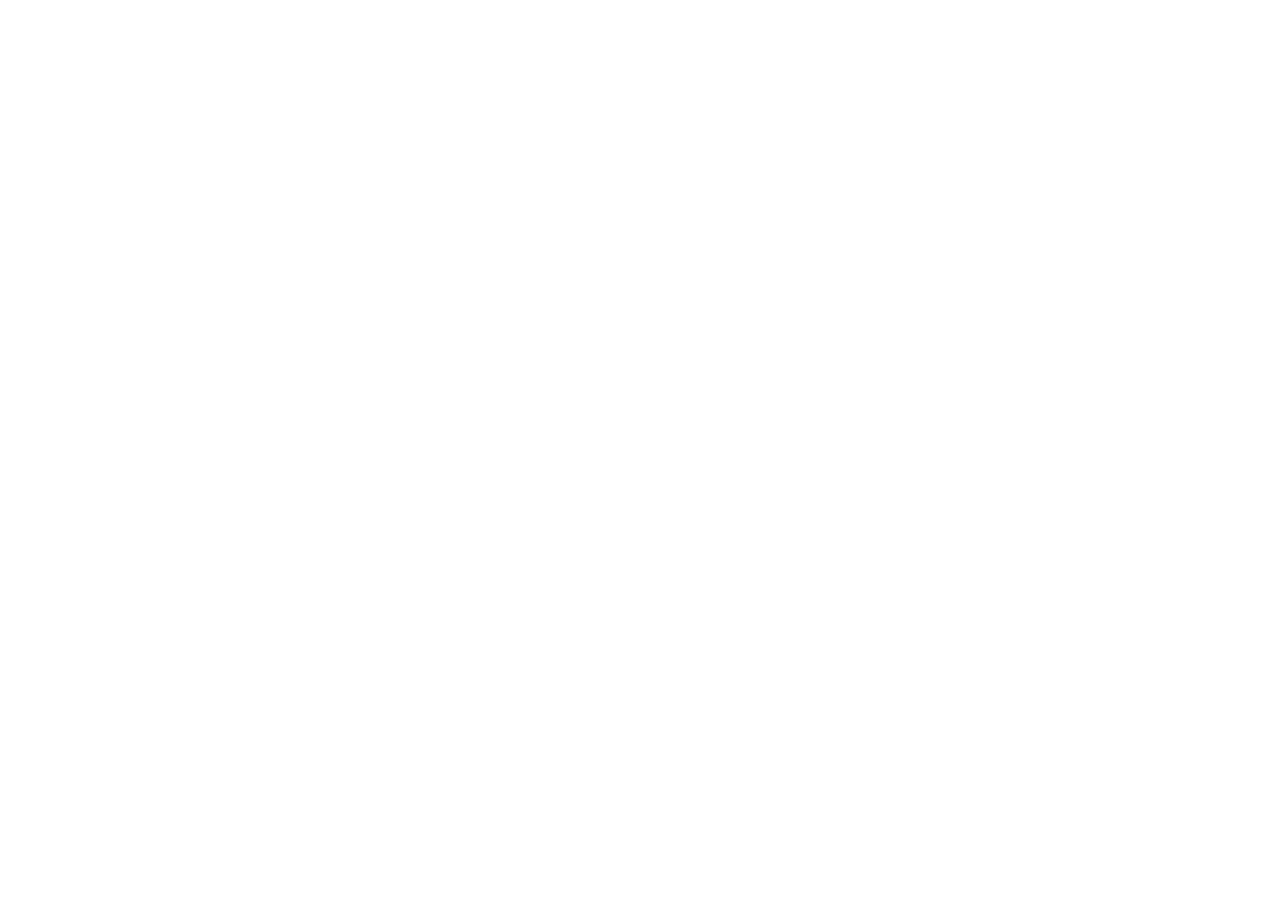
==== index.html @ eb75edfa "my second commit" ====
<!DOCTYPE html>
<html lang="en">
<head>
    <meta charset="UTF-8">
    <meta name="viewport" content="width=device-width, initial-scale=1.0">
    <title>Document</title>
</head>
<body>
    
</body>
</html>
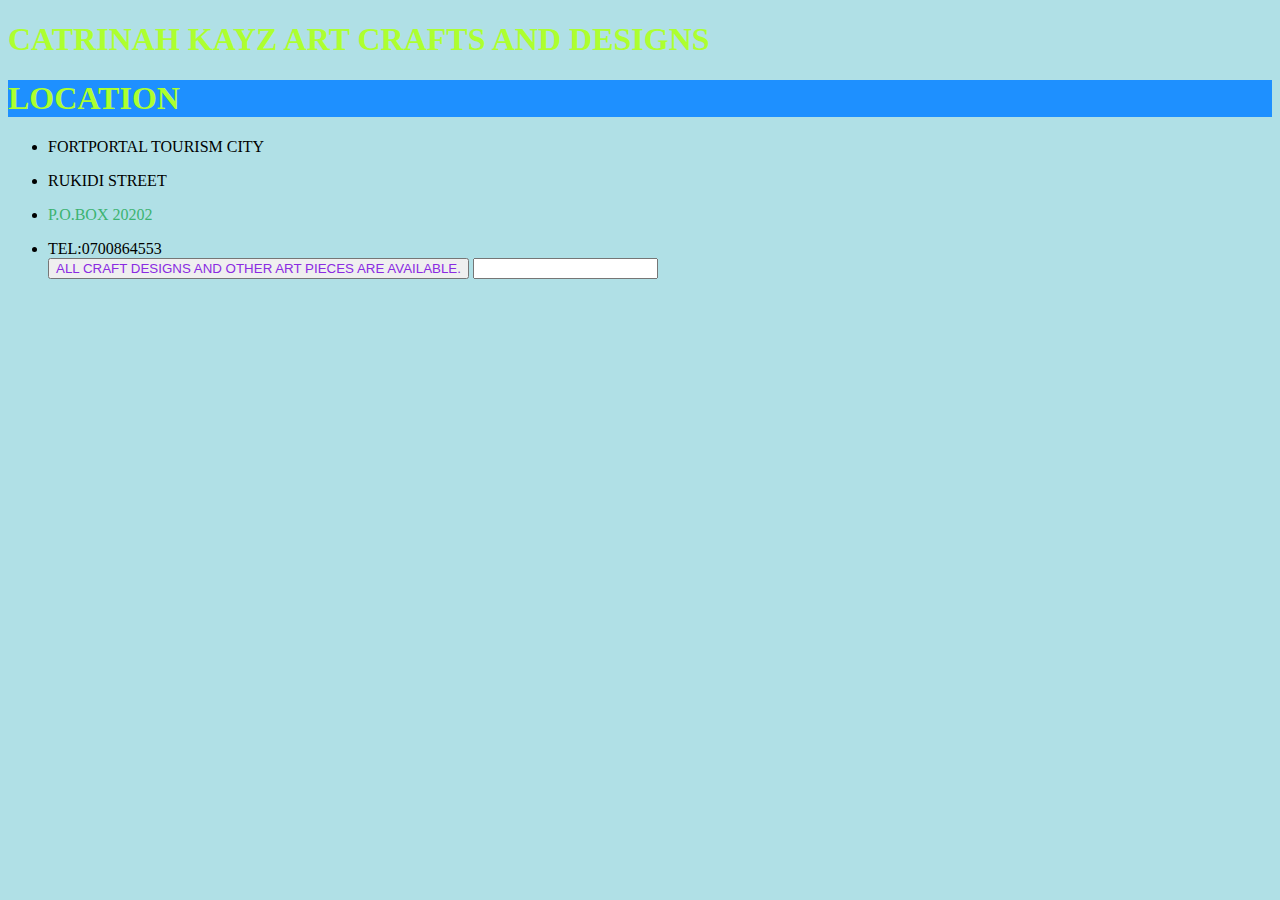
==== commit 718105a6: "changes made" ====
--- a/index.html
+++ b/index.html
@@ -3,9 +3,26 @@
 <head>
     <meta charset="UTF-8">
     <meta name="viewport" content="width=device-width, initial-scale=1.0">
-    <title>Document</title>
+    <title>CATHERINE SITE</title>
+    <style>
+        body{background-color: powderblue;}
+        h1{color:greenyellow;}
+        p{color: goldenrod;}
+    </style>
 </head>
 <body>
-    
+    <h1>CATRINAH KAYZ ART CRAFTS AND DESIGNS</h1>
+    <h1 style="background-color: dodgerblue;">LOCATION</h1>
+    <ul>
+        <li><p style="color:orange;"></p>FORTPORTAL TOURISM CITY</li>
+        <li><p style="color: violet;"></p>RUKIDI STREET</li>
+        <li><p style="color: mediumseagreen;">P.O.BOX 20202</p></li>
+        <li><p style="color: slateblue;"></p>TEL:0700864553</li>
+        <button style="color:blueviolet;color:color(red);">ALL CRAFT DESIGNS AND OTHER ART PIECES ARE AVAILABLE.</button>
+        <input type="WE CARE ABOUT YOUR BEAUTY">
+
+        
+        
+    </ul>
 </body>
 </html>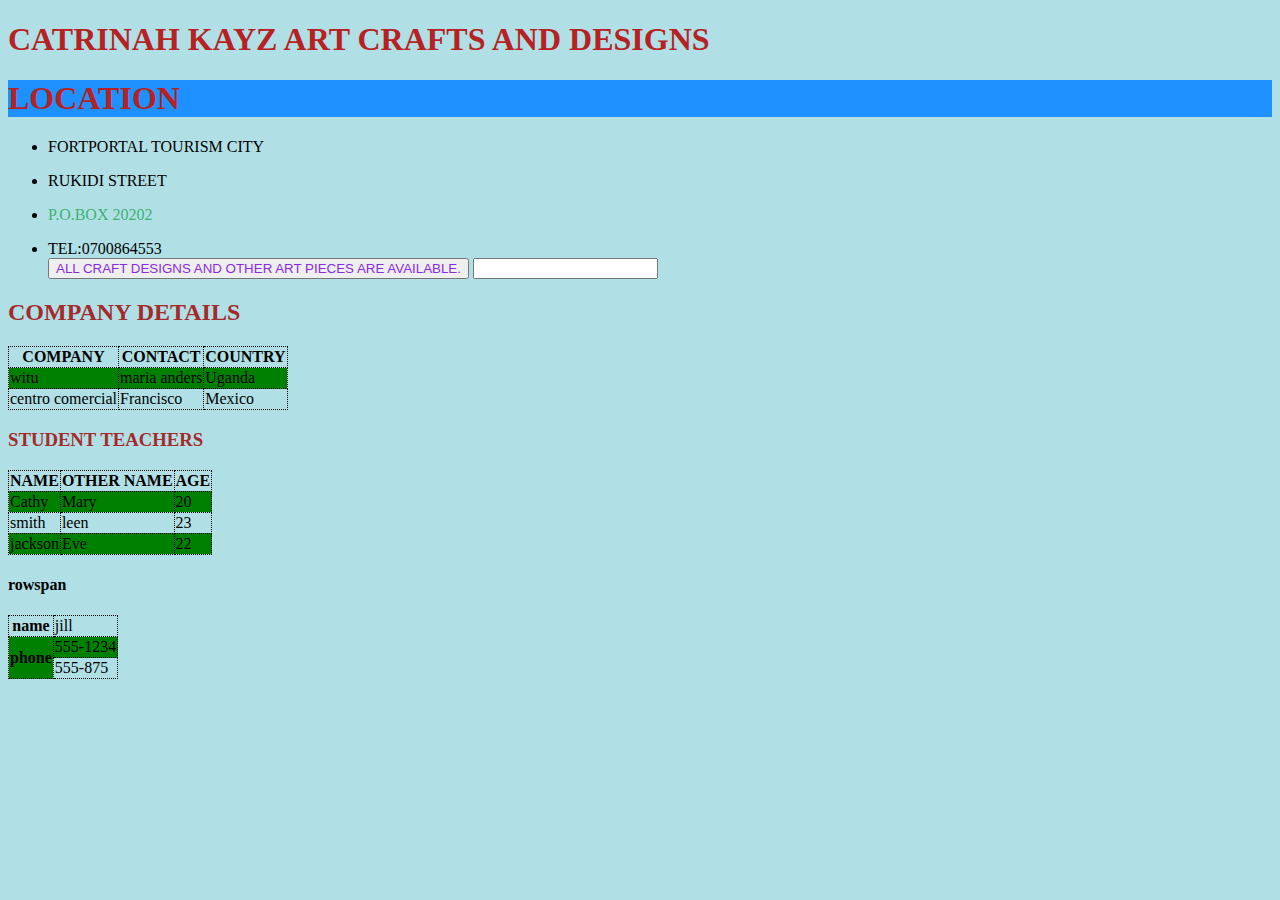
==== commit 791cd568: "changes done in my commit" ====
--- a/index.html
+++ b/index.html
@@ -3,13 +3,23 @@
 <head>
     <meta charset="UTF-8">
     <meta name="viewport" content="width=device-width, initial-scale=1.0">
+    <link rel="shortcut icon" href="http://ts1.mm.bing.net/th?id=OIP.h3Lj2kOGluYrN26ELPMhYQHaFj&pid=15.1" type="image/x-icon">
     <title>CATHERINE SITE</title>
     <style>
         body{background-color: powderblue;}
-        h1{color:greenyellow;}
-        p{color: goldenrod;}
-    </style>
+        h1{color:rgb(184, 33, 33);}
+        p{color: rgb(62, 23, 202);}
+    </style
 </head>
+<style>
+    table, th, td {
+        border: 1px dotted black;
+        border-collapse: collapse;
+    }
+    tr:nth-child(even){background-color: green;}
+    tr:hover{background-color: blue;}
+    <button>
+</style>
 <body>
     <h1>CATRINAH KAYZ ART CRAFTS AND DESIGNS</h1>
     <h1 style="background-color: dodgerblue;">LOCATION</h1>
@@ -20,9 +30,29 @@
         <li><p style="color: slateblue;"></p>TEL:0700864553</li>
         <button style="color:blueviolet;color:color(red);">ALL CRAFT DESIGNS AND OTHER ART PIECES ARE AVAILABLE.</button>
         <input type="WE CARE ABOUT YOUR BEAUTY">
+    </ul>   
 
+        <H2 style="color: brown;"><STrong>COMPANY DETAILS</STrong></H2>
+        <table>
+            <tr><th>COMPANY</th><th>CONTACT</th><th>COUNTRY</th></tr>
+            <tr><td>witu</td><td>maria anders</td><td>Uganda</td></tr>
+            <tr><td>centro comercial</td><td>Francisco</td><td>Mexico</td></tr>
+        </table>
         
+        <h3 style="color: brown;"><B>STUDENT TEACHERS</B></h3>
+    
+        <table>
+            <tr><th>NAME</th><th>OTHER NAME</th><th>AGE</th></tr>
+            <tr><td>Cathy</td><td>Mary</td><td>20</td></tr>
+            <tr><td>smith</td><td>leen</td><td>23</td></tr>
+            <tr><td>jackson</td><td>Eve</td><td>22</td></tr>
+        </table>
+        <h4>rowspan</h4>
+        <table>
+              <tr><th>name</th><td>jill</td></tr>
+              <tr><th rowspan="2">phone</th><td>555-1234</td></tr>
+              <tr><td>555-875</td></tr>
+        </table>
         
-    </ul>
 </body>
 </html>